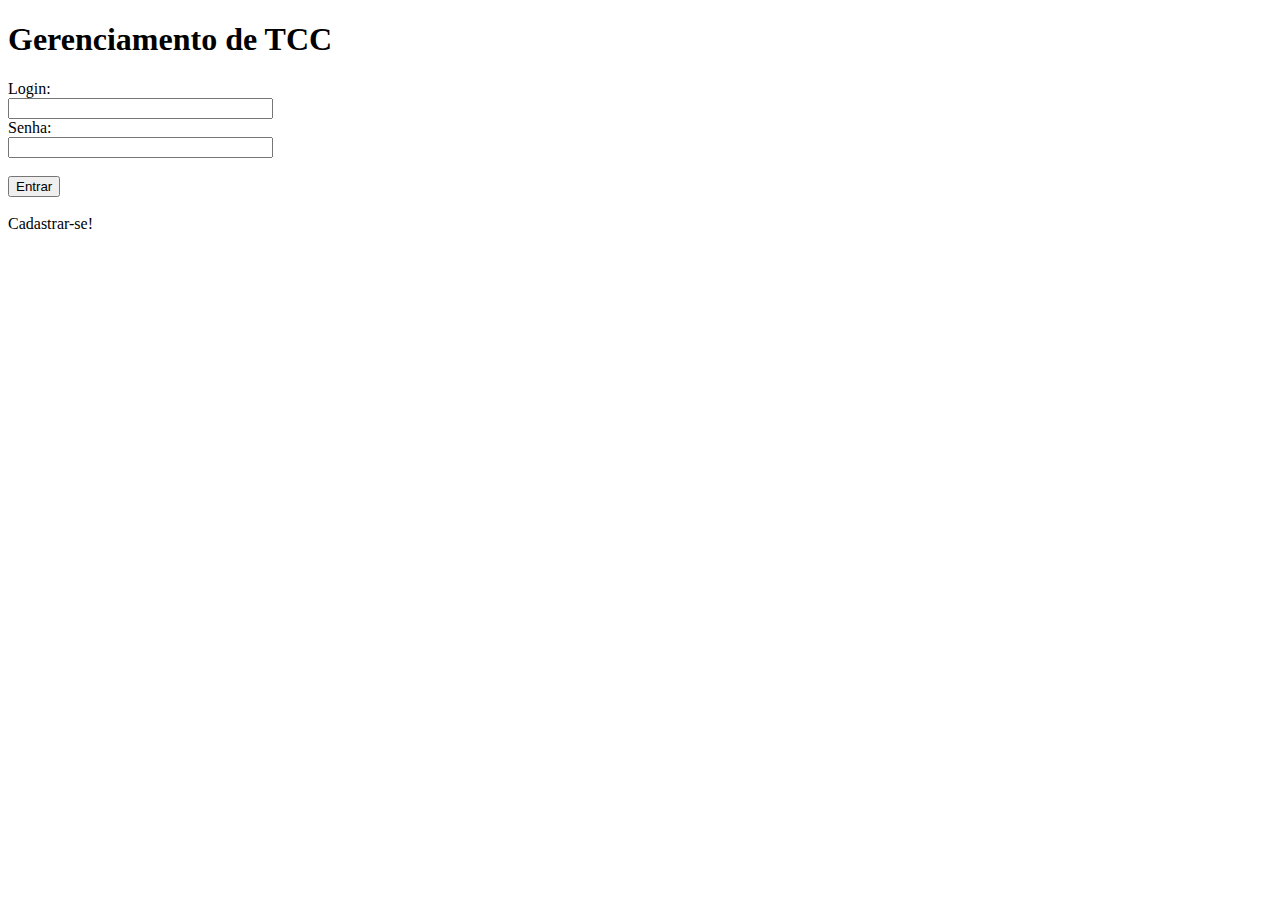
==== G9/view/index.html @ 71bfa4d2 "" ====
<!DOCTYPE html>
<!--
To change this license header, choose License Headers in Project Properties.
To change this template file, choose Tools | Templates
and open the template in the editor.
-->
<html>
    <head>
        <title>Gerenciamento de TCC</title>
        <meta charset="UTF-8">
        <meta name="viewport" content="width=device-width, initial-scale=1.0">
    </head>
    <body>
        <div class="container">
            <h1> Gerenciamento de TCC</h1>
            
            <form>
                <div class="form-group">
                    <label for="login">Login: <br> <input type="text" class="form-control" name="nome" id="nome" size="30"></label>
                </div>
                <div class="form-group">
                    <label for="pwd">Senha: <br> <input type="password" name="senha" id="senha" size="30"></label>
                </div>
                <br>
            <input type="button" value="Entrar">
            
            </form>
            <br>
            <a>Cadastrar-se!</a>
        </div>
    </body>
</html>
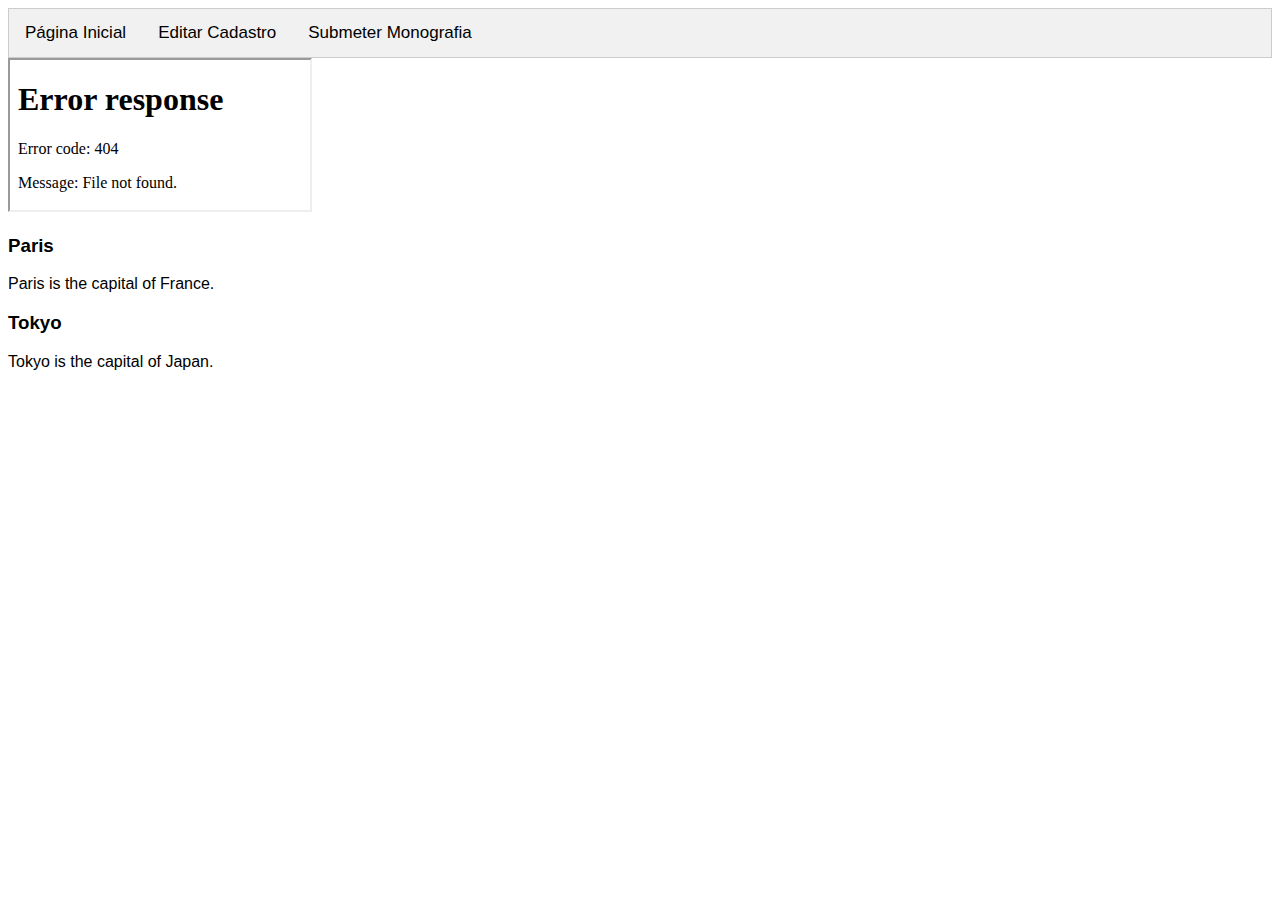
==== commit 5b12fab6: "" ====
--- a/G9/view/index.html
+++ b/G9/view/index.html
@@ -1,32 +1,35 @@
-<!DOCTYPE html>
-<!--
-To change this license header, choose License Headers in Project Properties.
-To change this template file, choose Tools | Templates
-and open the template in the editor.
--->
-<html>
-    <head>
-        <title>Gerenciamento de TCC</title>
-        <meta charset="UTF-8">
-        <meta name="viewport" content="width=device-width, initial-scale=1.0">
-    </head>
-    <body>
-        <div class="container">
-            <h1> Gerenciamento de TCC</h1>
-            
-            <form>
-                <div class="form-group">
-                    <label for="login">Login: <br> <input type="text" class="form-control" name="nome" id="nome" size="30"></label>
-                </div>
-                <div class="form-group">
-                    <label for="pwd">Senha: <br> <input type="password" name="senha" id="senha" size="30"></label>
-                </div>
-                <br>
-            <input type="button" value="Entrar">
-            
-            </form>
-            <br>
-            <a>Cadastrar-se!</a>
-        </div>
-    </body>
-</html>
+<!DOCTYPE html>
+<html>
+    <head>
+        <meta charset="UTF-8">
+        <meta name="viewport" content="width=device-width, initial-scale=1.0">
+        <link rel="stylesheet" type="text/css" href="css/tab.css">
+        <script type="text/javascript" src="js/tabjs.js"></script>
+    </head>
+    <body>
+
+
+        <div class="tab">
+            <button class="tablinks" onclick="mudatab(event, 'Home')">Página Inicial</button>
+            <button class="tablinks" onclick="mudatab(event, 'EdCd')">Editar Cadastro</button>
+            <button class="tablinks" onclick="mudatab(event, 'Submono')">Submeter Monografia</button>
+        </div>
+
+        <div id="Home" class="tabcontent">
+            <IFRAME src="paginaiial.html"></IFRAME>
+        </div>
+
+        <div id="EdCd" class="tabcontent">
+            <h3>Paris</h3>
+            <p>Paris is the capital of France.</p> 
+        </div>
+
+        <div id="Submono" class="tabcontent">
+            <h3>Tokyo</h3>
+            <p>Tokyo is the capital of Japan.</p>
+        </div>
+
+
+    </body>
+    
+</html> 
--- a/G9/view/css/tab.css
+++ b/G9/view/css/tab.css
@@ -0,0 +1,42 @@
+            body {font-family: "Lato", sans-serif;}
+
+            /* Style the tab */
+            div.tab {
+                overflow: hidden;
+                border: 1px solid #ccc;
+                background-color: #f1f1f1;
+            }
+
+            /* Style the buttons inside the tab */
+            div.tab button {
+                background-color: inherit;
+                float: left;
+                border: none;
+                outline: none;
+                cursor: pointer;
+                padding: 14px 16px;
+                transition: 0.3s;
+                font-size: 17px;
+            }
+
+            /* Change background color of buttons on hover */
+            div.tab button:hover {
+                background-color: #ddd;
+            }
+
+            /* Create an active/current tablink class */
+            div.tab button.active {
+                background-color: #ccc;
+            }
+
+            /* Style the tab content */
+            tabcontent {
+                display: none;
+                padding: 6px 12px;
+                border: 1px solid #ccc;
+                border-top: none;
+            }
+            navbar navbar-toggleable-md navbar-light bg-faded{
+                
+            }
+
